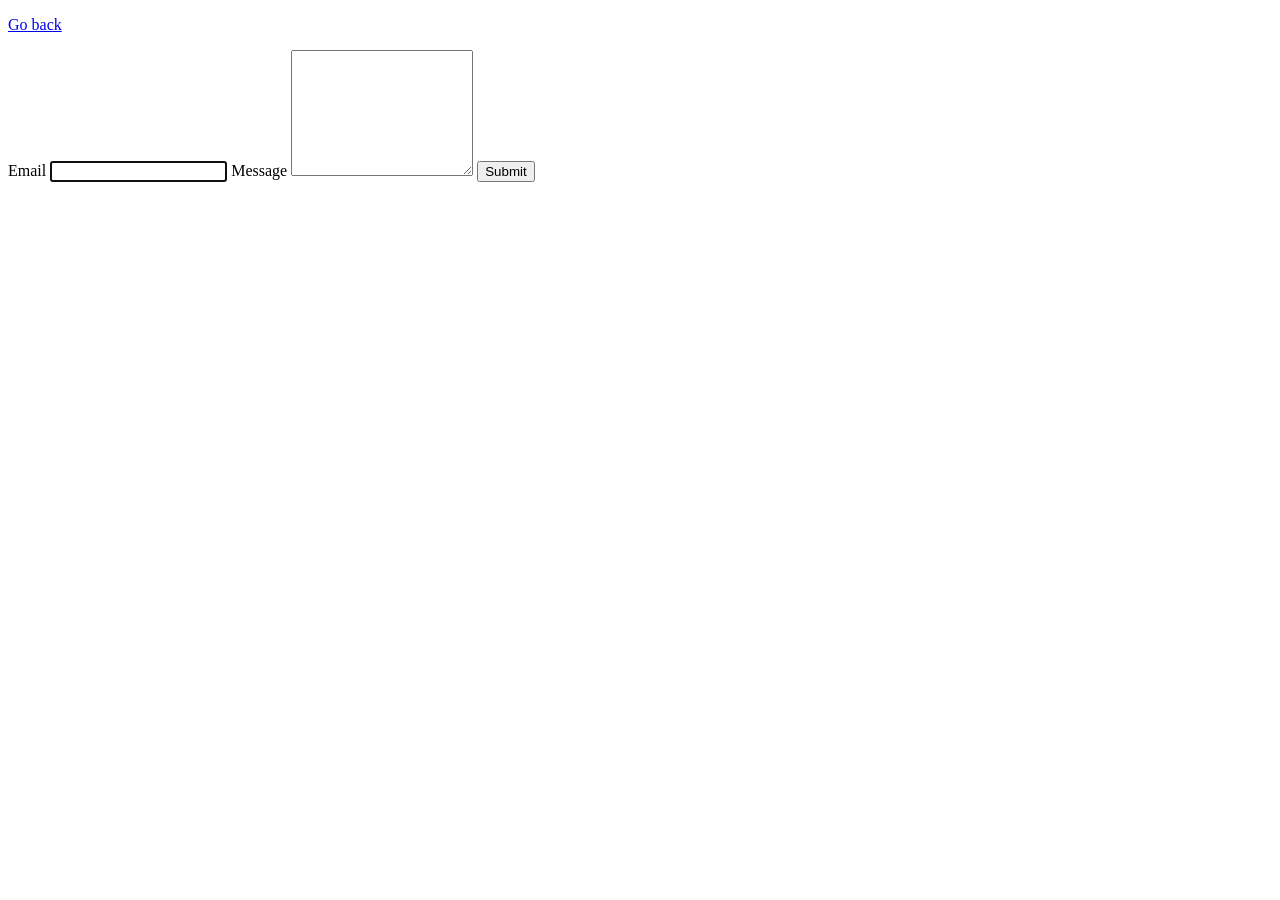
==== src/2-form.html @ 68e69d86 "test + 1" ====
<!DOCTYPE html>
<html lang="en">
<head>
    <meta charset="UTF-8">
    <meta name="viewport" content="width=device-width, initial-scale=1.0">
    <link rel="stylesheet" href="./css/2-form.css" />
    <title>Document</title>
</head>
<body>
    <p><a href="index.html">Go back</a></p>

    <form class="feedback-form" autocomplete="off">
        <label>
            Email
            <input type="email" name="email" autofocus />
        </label>
        <label>
            Message
            <textarea name="message" rows="8"></textarea>
        </label>
        <button type="submit">Submit</button>
    </form>


    <script src="./js/2-form.js" type="module"></script>
</body>
</html>
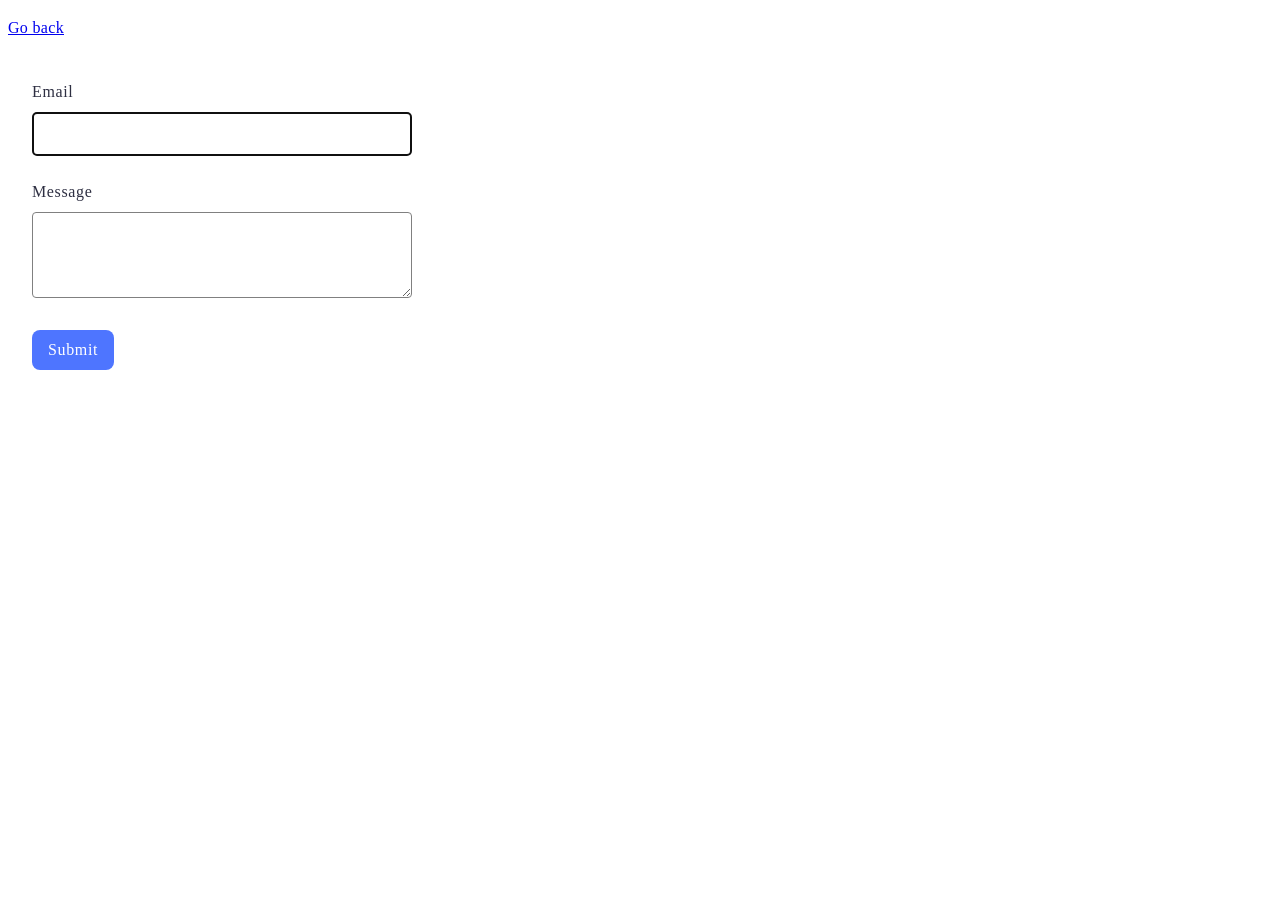
==== commit aec2dec0: "+" ====
--- a/src/2-form.html
+++ b/src/2-form.html
@@ -8,7 +8,6 @@
 </head>
 <body>
     <p><a href="index.html">Go back</a></p>
-
     <form class="feedback-form" autocomplete="off">
         <label>
             Email
@@ -20,8 +19,6 @@
         </label>
         <button type="submit">Submit</button>
     </form>
-
-
     <script src="./js/2-form.js" type="module"></script>
 </body>
 </html>
--- a/src/css/2-form.css
+++ b/src/css/2-form.css
@@ -0,0 +1,68 @@
+body {
+    color: #2e2f42;
+    font-family: Montserrat;
+    font-size: 16px;
+    font-style: normal;
+    font-weight: 400;
+    line-height: 1.5;
+    letter-spacing: 0.02em;
+}
+
+
+.feedback-form {
+    display: inline-flex;
+        padding: 24px;
+        flex-direction: column;
+        align-items: flex-start;
+        gap: 16px;
+}
+
+label {
+    display: flex;
+    flex-direction: column;
+    letter-spacing: 0.04em;
+}
+
+input,
+textarea {
+    width: 360px;
+    height: 40px;
+    margin-top: 8px;
+    margin-bottom: 8px;
+    border-radius: 4px;
+    border: 1px solid #808080;
+    color: #2E2F42;
+    font-size: 16px;
+    line-height: 1.5;
+    letter-spacing: 0.02em;
+    padding-left: 16px;
+}
+
+input,
+textarea:hover {
+    border: 1px solid #000;
+}
+
+textarea {
+    height: 80px;
+}
+
+button {
+    font-family: Montserrat;
+    font-size: 16px;
+    font-style: normal;
+    font-weight: 500;
+    line-height: 1.5;
+    letter-spacing: 0.04em;
+    padding: 8px 16px;
+    border-radius: 8px;
+    background-color: #4e75ff;
+    margin-top: 8px;
+    color: #fff;
+    border: none;
+    cursor: pointer;
+}
+
+button:hover {
+    background: #6C8CFF;
+}
